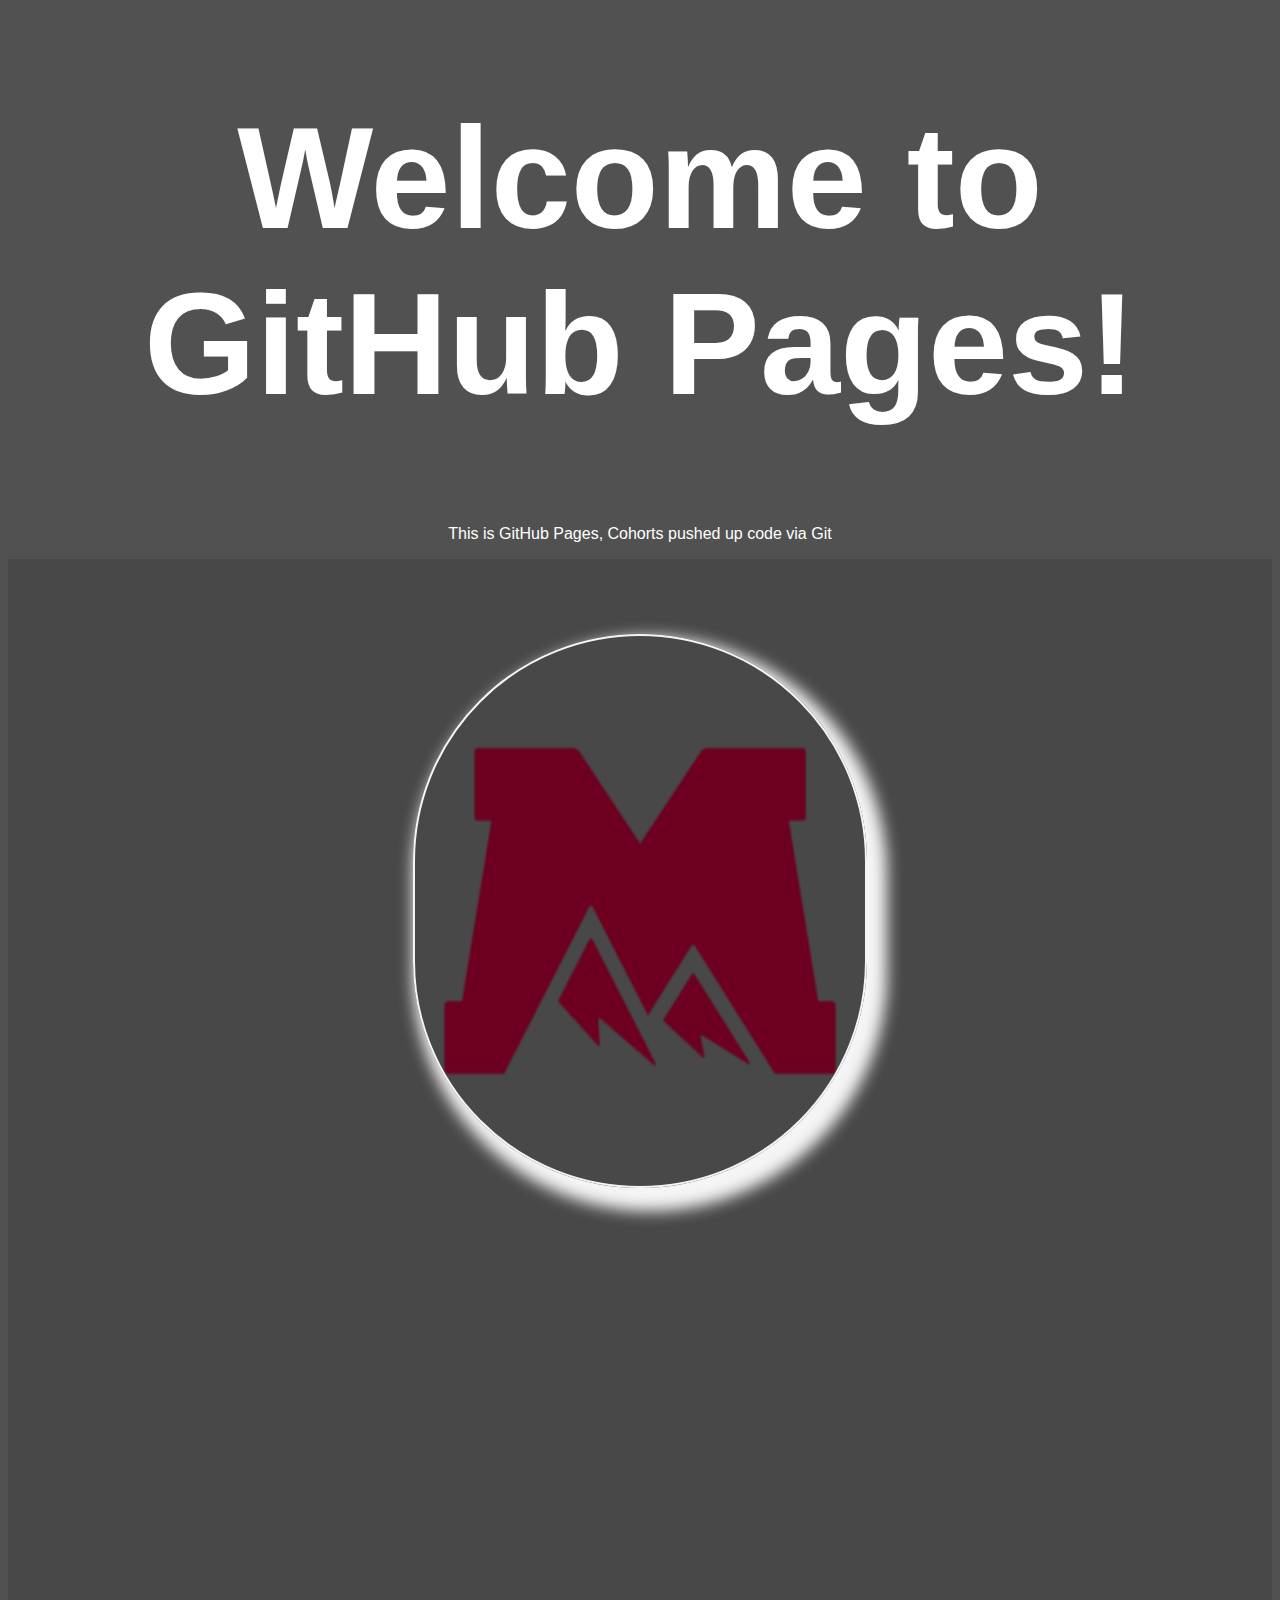
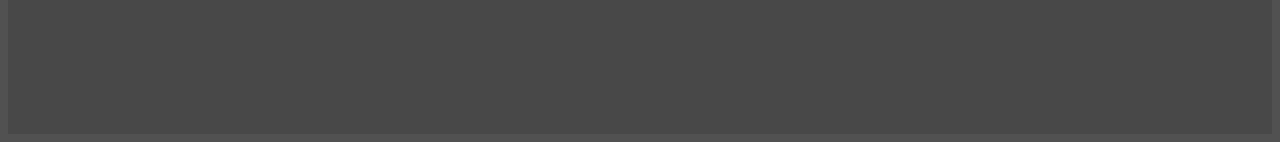
==== index.html @ 2b74b1f5 "adding gitignore, css, index, and png files" ====
<!DOCTYPE html>

<head>
    <meta charset="utf-8">
    <meta http-equiv="X-UA-Compatible" content="IE=edge">
    <title>Welcome Cohort!</title>
    <link rel="stylesheet" type="text/css" href="css.css" />
    <meta name="description" content="">
    <meta name="viewport" content="width=device-width, initial-scale=1">
    <link rel="stylesheet" href="">
</head>

<body>
    <h1>Welcome to GitHub Pages!</h1>
    <p>This is GitHub Pages, Cohorts pushed up code via Git</p>
    <div><img src="mtech.png"></div>

</body>

</html>
---- css.css ----
body {
        background-color: #515151;
        color: #ffffff;
        font-family: -apple-system, BlinkMacSystemFont, 'Segoe UI', Roboto, Oxygen, Ubuntu, Cantarell, 'Open Sans', 'Helvetica Neue', sans-serif;
       }
h1 {
    text-align: center;
    font-size: 9em;
    
}
p {
    text-align: center;
}
div {
    padding-top: 75px;
    /* border: 5px solid whitesmoke; */
    background-color: #484848;
    width: 100%;
    height: 1100px;
    text-align: center;
}
div:hover{
    background-color: #303030;
}
img {
    width: 450px;
    height: 550px;
    border-radius: 80em 80em 80em 80em;
    border: 2px solid whitesmoke;
    box-shadow: 10px 13px 15px 10px whitesmoke
}


@-webkit-keyframes rotating /* Safari and Chrome */ {
    from {
      -webkit-transform: rotate(0deg);
      -o-transform: rotate(0deg);
      transform: rotate(0deg);
    }
    to {
      -webkit-transform: rotate(360deg);
      -o-transform: rotate(360deg);
      transform: rotate(360deg);
    }
  }
  @keyframes rotating {
    from {
      -ms-transform: rotate(0deg);
      -moz-transform: rotate(0deg);
      -webkit-transform: rotate(0deg);
      -o-transform: rotate(0deg);
      transform: rotate(0deg);
    }
    to {
      -ms-transform: rotate(360deg);
      -moz-transform: rotate(360deg);
      -webkit-transform: rotate(360deg);
      -o-transform: rotate(360deg);
      transform: rotate(360deg);
    }
  }


img:hover {
    -webkit-animation: rotating 2s linear infinite;
    -moz-animation: rotating 2s linear infinite;
    -ms-animation: rotating 2s linear infinite;
    -o-animation: rotating 2s linear infinite;
    animation: rotating 2s linear infinite;
    background-color: snow;
    box-shadow: 10px 13px 15px 10px maroon
  }
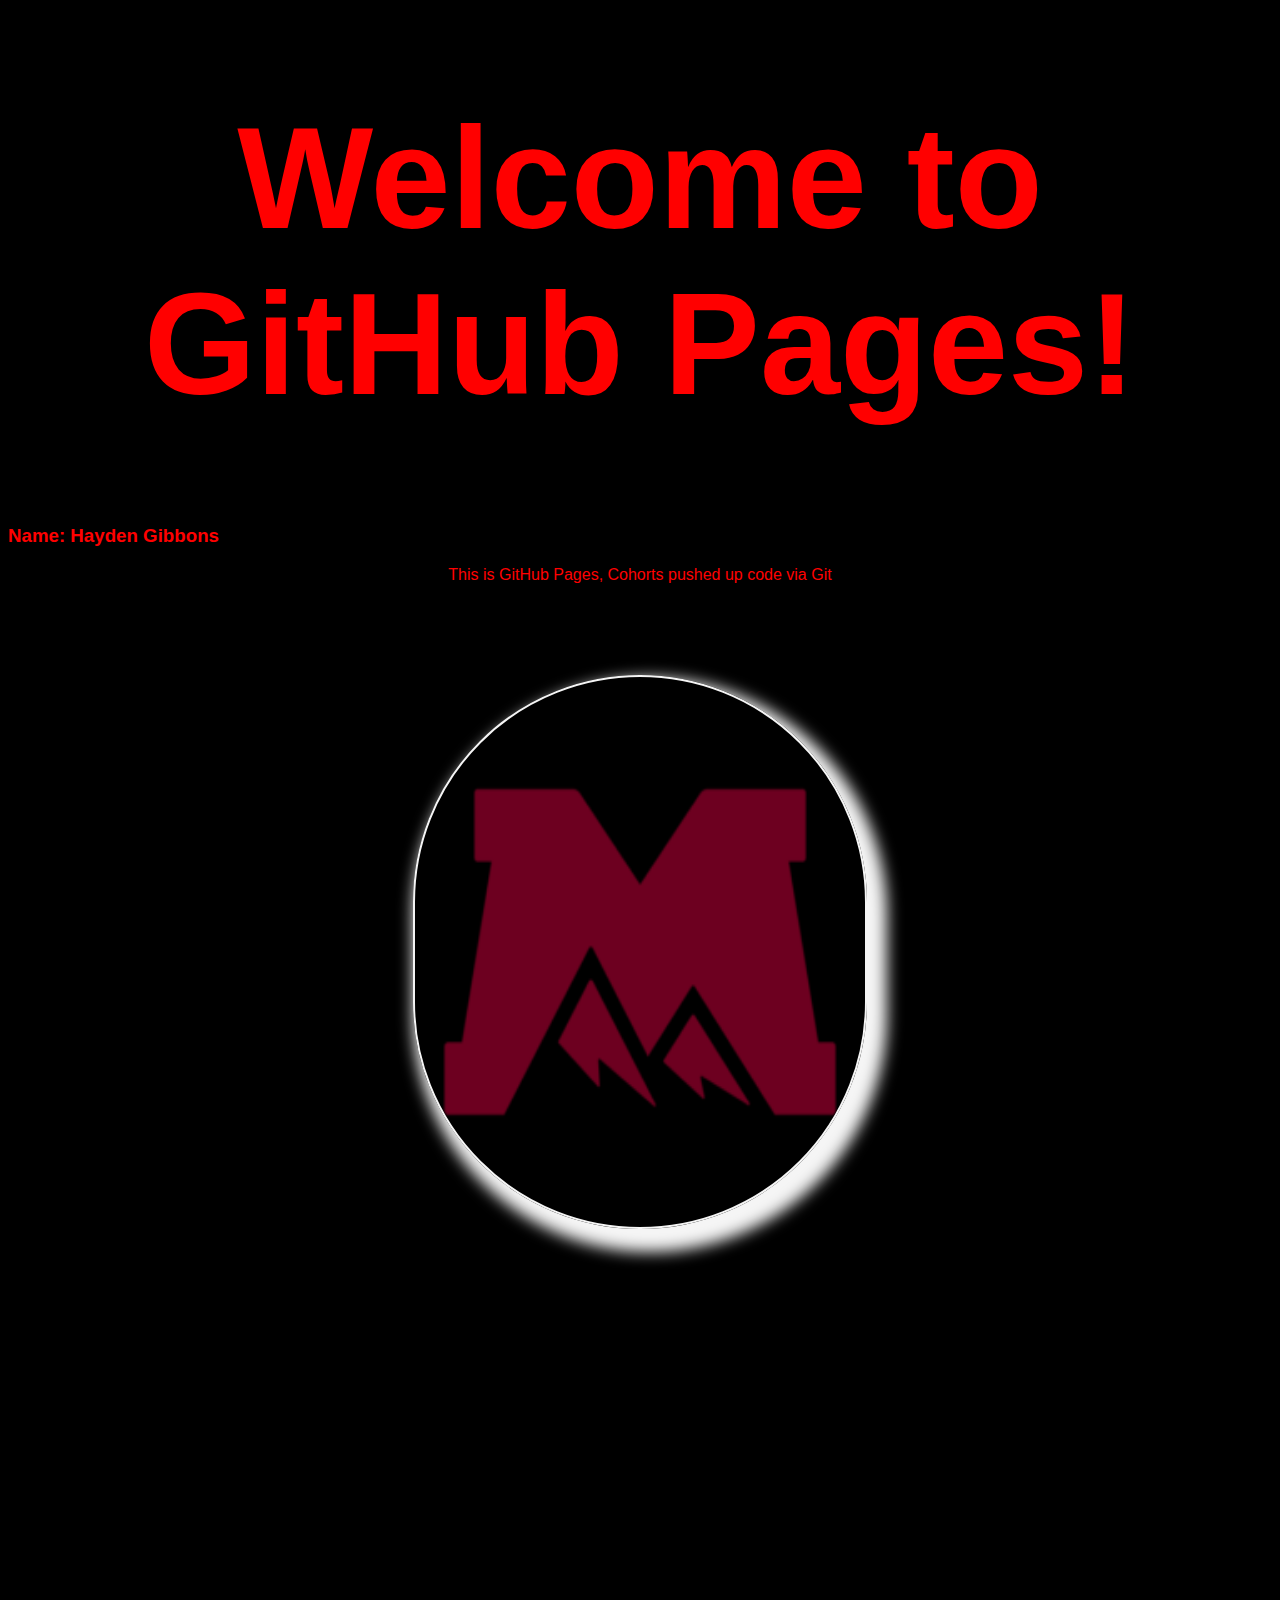
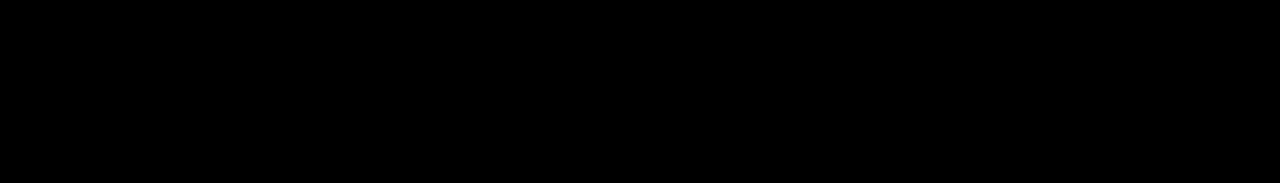
==== commit 050cf909: "Changes to the HTML and CSS" ====
--- a/index.html
+++ b/index.html
@@ -12,6 +12,7 @@
 
 <body>
     <h1>Welcome to GitHub Pages!</h1>
+    <h3>Name: Hayden Gibbons</h3>
     <p>This is GitHub Pages, Cohorts pushed up code via Git</p>
     <div><img src="mtech.png"></div>
 
--- a/css.css
+++ b/css.css
@@ -1,6 +1,6 @@
 body {
-        background-color: #515151;
-        color: #ffffff;
+        background-color: black;
+        color: red;
         font-family: -apple-system, BlinkMacSystemFont, 'Segoe UI', Roboto, Oxygen, Ubuntu, Cantarell, 'Open Sans', 'Helvetica Neue', sans-serif;
        }
 h1 {
@@ -14,7 +14,7 @@
 div {
     padding-top: 75px;
     /* border: 5px solid whitesmoke; */
-    background-color: #484848;
+    background-color: black;
     width: 100%;
     height: 1100px;
     text-align: center;
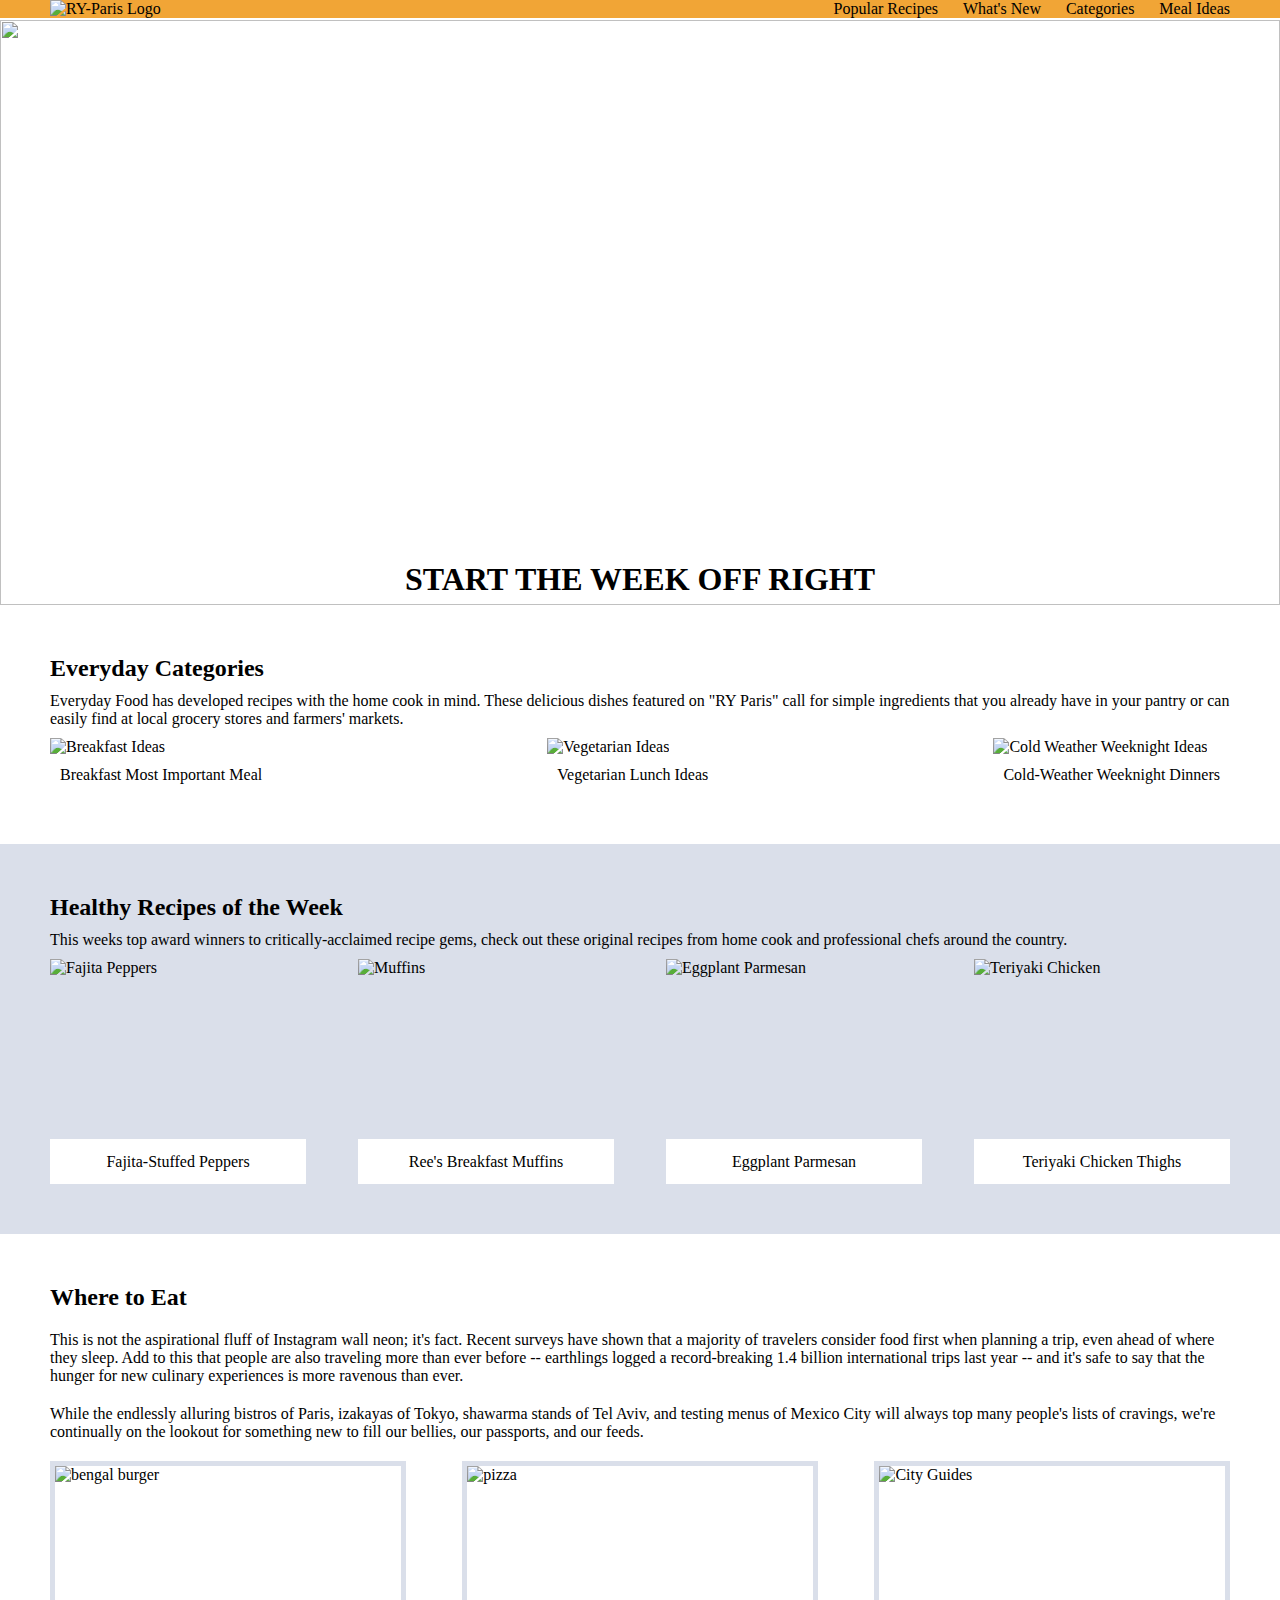
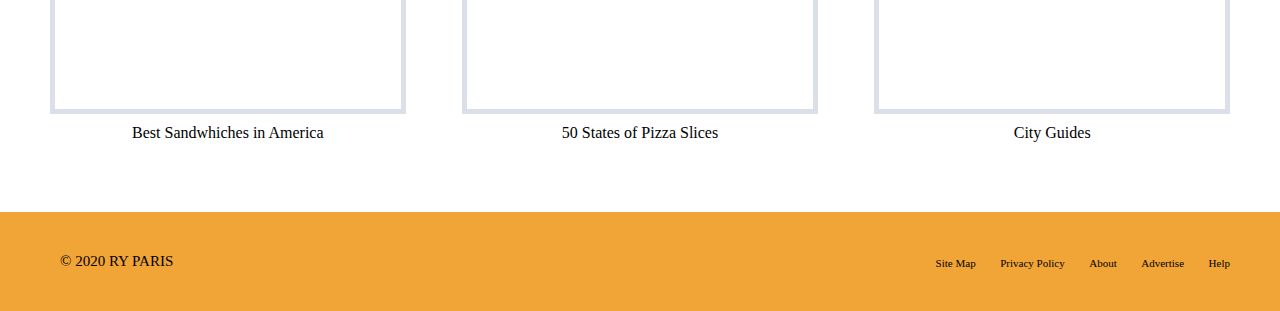
==== commit 989a838e: "Finished footer" ====
--- a/index.html
+++ b/index.html
@@ -1,21 +1,139 @@
 <!DOCTYPE html>
-
-<head>
-    <meta charset="utf-8">
-    <meta http-equiv="X-UA-Compatible" content="IE=edge">
-    <title>Welcome Cohort!</title>
-    <link rel="stylesheet" type="text/css" href="css.css" />
-    <meta name="description" content="">
-    <meta name="viewport" content="width=device-width, initial-scale=1">
-    <link rel="stylesheet" href="">
-</head>
-
-<body>
-    <h1>Welcome to GitHub Pages!</h1>
-    <h3>Name: Hayden Gibbons</h3>
-    <p>This is GitHub Pages, Cohorts pushed up code via Git</p>
-    <div><img src="mtech.png"></div>
-
-</body>
-
+<html>
+    <head>
+        <meta charset="utf-8" />
+        <title>RY-Paris</title>
+        <link rel="stylesheet" href="css/style.css">
+        <link rel="stylesheet" href="recipe.html">
+    </head>
+    <body>
+        <div class="header">
+            <div class="right-header">
+                <div class="logo">
+                    <img src="images/ryparis-logo.png" alt="RY-Paris Logo">
+                </div>
+            </div>
+            <div class="left-header">
+                <div class="nav-links">
+                    <div class="navlink">
+                        <a href="recipe.html">Popular Recipes</a>
+                    </div>
+                    <div class="navlink">
+                        <a href="#">What's New</a>
+                    </div>
+                    <div class="navlink">
+                        <a href="#">Categories</a>
+                    </div>
+                    <div class="navlink">
+                        <a href="#">Meal Ideas</a>
+                    </div>
+                </div>
+            </div>
+        </div>
+        <div class="body-image">
+            <img src="images/hero-image.jpg">
+            <div class="text-image">
+                <h1>START THE WEEK OFF RIGHT</h1>
+            </div>
+        </div>
+        <div class="block1">
+            <div class="title1">
+                <h2>Everyday Categories</h2>
+            </div>
+            <div class="text1">
+                Everyday Food has developed recipes with the home cook in mind. These delicious dishes featured on "RY Paris" call for simple ingredients that you already have in your pantry or can easily find at local grocery stores and farmers' markets.
+            </div>
+            <div class="images1">
+                <div class="left-image">
+                    <img src="images/breakfast-ideas.jpg" alt="Breakfast Ideas">
+                    <p>Breakfast Most Important Meal</p>
+                </div>
+                <div class="center-image">
+                    <img src="images/vegetarian-ideas.jpg" alt="Vegetarian Ideas">
+                    <p>Vegetarian Lunch Ideas</p>
+                </div>
+                <div class="right-image">
+                    <img src="images/cold-weather-dinners.jpeg" alt="Cold Weather Weeknight Ideas">
+                    <p>Cold-Weather Weeknight Dinners</p>
+                </div>
+            </div>
+        </div>
+        <div class="block2">
+            <div class="title2">
+                <h2>Healthy Recipes of the Week</h2>
+            </div>
+            <div class="text2">
+                This weeks top award winners to critically-acclaimed recipe gems, check out these original recipes from home cook and professional chefs around the country.
+            </div>
+            <div class="images2">
+                <div class="peppers">
+                    <img src="images/fajita-peppers.jpeg" alt="Fajita Peppers">
+                    <div class="image-text">Fajita-Stuffed Peppers </div>
+                </div>
+                <div class="muffins">
+                    <img src="images/muffins.jpeg" alt="Muffins">
+                    <div class="image-text">Ree's Breakfast Muffins</div>
+                </div>
+                <div class="eggplant">
+                    <img src="images/eggplant-parmesan.jpg" alt="Eggplant Parmesan">
+                    <div class="image-text">Eggplant Parmesan</div>
+                </div>
+                <div class="chicken">
+                    <img src="images/teriyaki-chicken.jpeg" alt="Teriyaki Chicken">
+                    <div class="image-text">Teriyaki Chicken Thighs</div>
+                </div>
+            </div>
+        </div>
+        <div class="block3">
+            <div class="title3">
+                <h2>Where to Eat</h2>
+            </div>
+            <div class="text3-1">
+                <p>This is not the aspirational fluff of Instagram wall neon; it's fact. Recent surveys have shown that a majority of travelers consider food first when planning a trip, even ahead of where they sleep. Add to this that people are also traveling more than ever before -- earthlings logged a record-breaking 1.4 billion international trips last year -- and it's safe to say that the hunger for new culinary experiences is more ravenous than ever.</p>
+            </div>
+            <div class="text3-2">
+                <p>While the endlessly alluring bistros of Paris, izakayas of Tokyo, shawarma stands of Tel Aviv, and testing menus of Mexico City will always top many people's lists of cravings, we're continually on the lookout for something new to fill our bellies, our passports, and our feeds.</p>
+            </div>
+            <div class="images3">
+                <div>
+                    <img src="images/burger.jpg" alt="bengal burger">
+                    <p>Best Sandwhiches in America</p>
+                </div>
+                <div>
+                    <img src="images/pizza.jpeg" alt="pizza">
+                    <p>50 States of Pizza Slices</p>
+                </div>
+                <div>
+                    <img src="images/hero-image.jpg" alt="City Guides">
+                    <p>City Guides</p>
+                </div>
+            </div>
+        </div>
+        <div class="footer">
+            <div class="left-footer">
+                <div class="copyright">
+                    <p>&#169; 2020 RY PARIS</p>
+                </div>
+            </div>
+            <div class="right-footer">
+                <div class="footer-links">
+                    <div>
+                        <a class="site-map" href="#">Site Map</a>
+                    </div>
+                    <div>
+                        <a class="privacy-policy" href="#">Privacy Policy</a>
+                    </div>
+                    <div>
+                        <a class="about" href="#">About</a>
+                    </div>
+                    <div>
+                        <a class="advertise" href="#">Advertise</a>
+                    </div>
+                    <div>
+                        <a class="help" href="#">Help</a>
+                    </div>
+                </div>
+            </div>
+        </div>
+    </body>
 </html>--- a/css/style.css
+++ b/css/style.css
@@ -0,0 +1,215 @@
+/* common styles */
+h1, h2, h3, h4, h5, h6 {
+    margin: 0;
+}
+
+body {
+    margin: 0;
+}
+
+p {
+    margin: 10px;
+}
+
+/* header styles */
+
+.header {
+    background-color: #f1a536;
+    display: flex;
+    width: 100%;
+    align-items: center;
+    justify-content: space-around;
+    border-bottom: 2px solid white;
+}
+
+.header > .right-header {
+    margin-right: auto;
+    margin-left: 50px;
+}
+
+.header > .right-header > .logo img {
+    height: 75px;
+    
+}
+
+.header > .left-header {
+    margin-right: 50px;
+}
+
+.header > .left-header > .nav-links { 
+    display: flex;
+}
+
+.header > .left-header > .nav-links > .navlink {
+    display: flex;
+    justify-content: space-between;
+    margin-left: 25px;
+}
+
+.header > .left-header > .nav-links > .navlink a {
+    text-decoration: none;
+    color: black;
+}
+
+/* image styles under header */
+
+.body-image {
+    display: flex;
+    justify-content: center;
+}
+
+.body-image img {
+    width: 100%;
+    background: no-repeat;
+    object-fit: cover;
+    height: 65vh;
+}
+
+.body-image > .text-image {
+    position: absolute;
+    bottom: 33vh;
+    padding: 5px;
+    background-color: white;
+    width: auto;
+}
+
+/* block1 styles */
+
+.block1 {
+    padding: 50px;
+}
+
+.block1 > .title1 h2 {
+    font-weight: 900;
+}
+
+.block1 > .text1 {
+    margin: 10px 0;
+}
+
+.block1 > .images1 img {
+    height:200px;
+    width: 27vw;
+}
+
+.block1 > .images1 {
+    display: flex;
+    justify-content: space-between;
+}
+
+.block1 p {
+    text-align: center;
+}
+
+/* block2 styles */
+
+.block2 {
+    padding: 50px;
+    background-color: #dadfea;
+}
+
+.block2 > .text2 {
+    margin: 10px 0;
+}
+
+.block2 > .images2 {
+    display: flex;
+    justify-content: space-between;
+}
+
+.block2 > .images2 img {
+    display: flex;
+    justify-content: space-between;
+    height: 20vh;
+    width: 20vw;
+}
+
+.block2 > .images2 > .peppers > .image-text {
+    justify-content: center;
+    display: flex;
+    align-items: center;
+    background-color: white;
+    height: 5vh;
+    width: 20vw;
+}
+
+.block2 > .images2 > .muffins > .image-text {
+    justify-content: center;
+    display: flex;
+    align-items: center;
+    background-color: white;
+    height: 5vh;
+    width: 20vw;
+}
+
+.block2 > .images2 > .eggplant > .image-text {
+    justify-content: center;
+    display: flex;
+    align-items: center;
+    background-color: white;
+    height: 5vh;
+    width: 20vw;
+}
+
+.block2 > .images2 > .chicken > .image-text {
+    justify-content: center;
+    display: flex;
+    align-items: center;
+    background-color: white;
+    height: 5vh;
+    width: 20vw;
+}
+
+/* block3 styles */
+
+.block3 {
+    padding: 50px;
+}
+
+.block3 p {
+    margin: 20px 0;
+}
+
+.block3 > .images3 {
+    display: flex;
+    justify-content: space-between;
+}
+
+.block3 > .images3 img {
+    display: flex;
+    height: 27vh;
+    width: 27vw;
+    border: 5px solid #dadfea;
+}
+
+.block3 > .images3 p {
+    text-align: center;
+    margin-top: 10px;
+}
+
+/* Footer Styles */
+
+.footer {
+    background-color: #f1a536;
+    display: flex;
+    justify-content: space-between;
+    align-items: center;
+    padding: 0 50px;
+    height: 11vh;
+}
+
+.footer > .left-footer > .copyright p {
+    font-size: 15px;
+}
+
+.footer > .right-footer > .footer-links {
+    display: flex;
+    justify-content: space-between;
+    width: 23vw;
+}
+
+.footer > .right-footer > .footer-links a {
+    text-decoration: none;
+    color: black;
+    font-size: 11px;
+}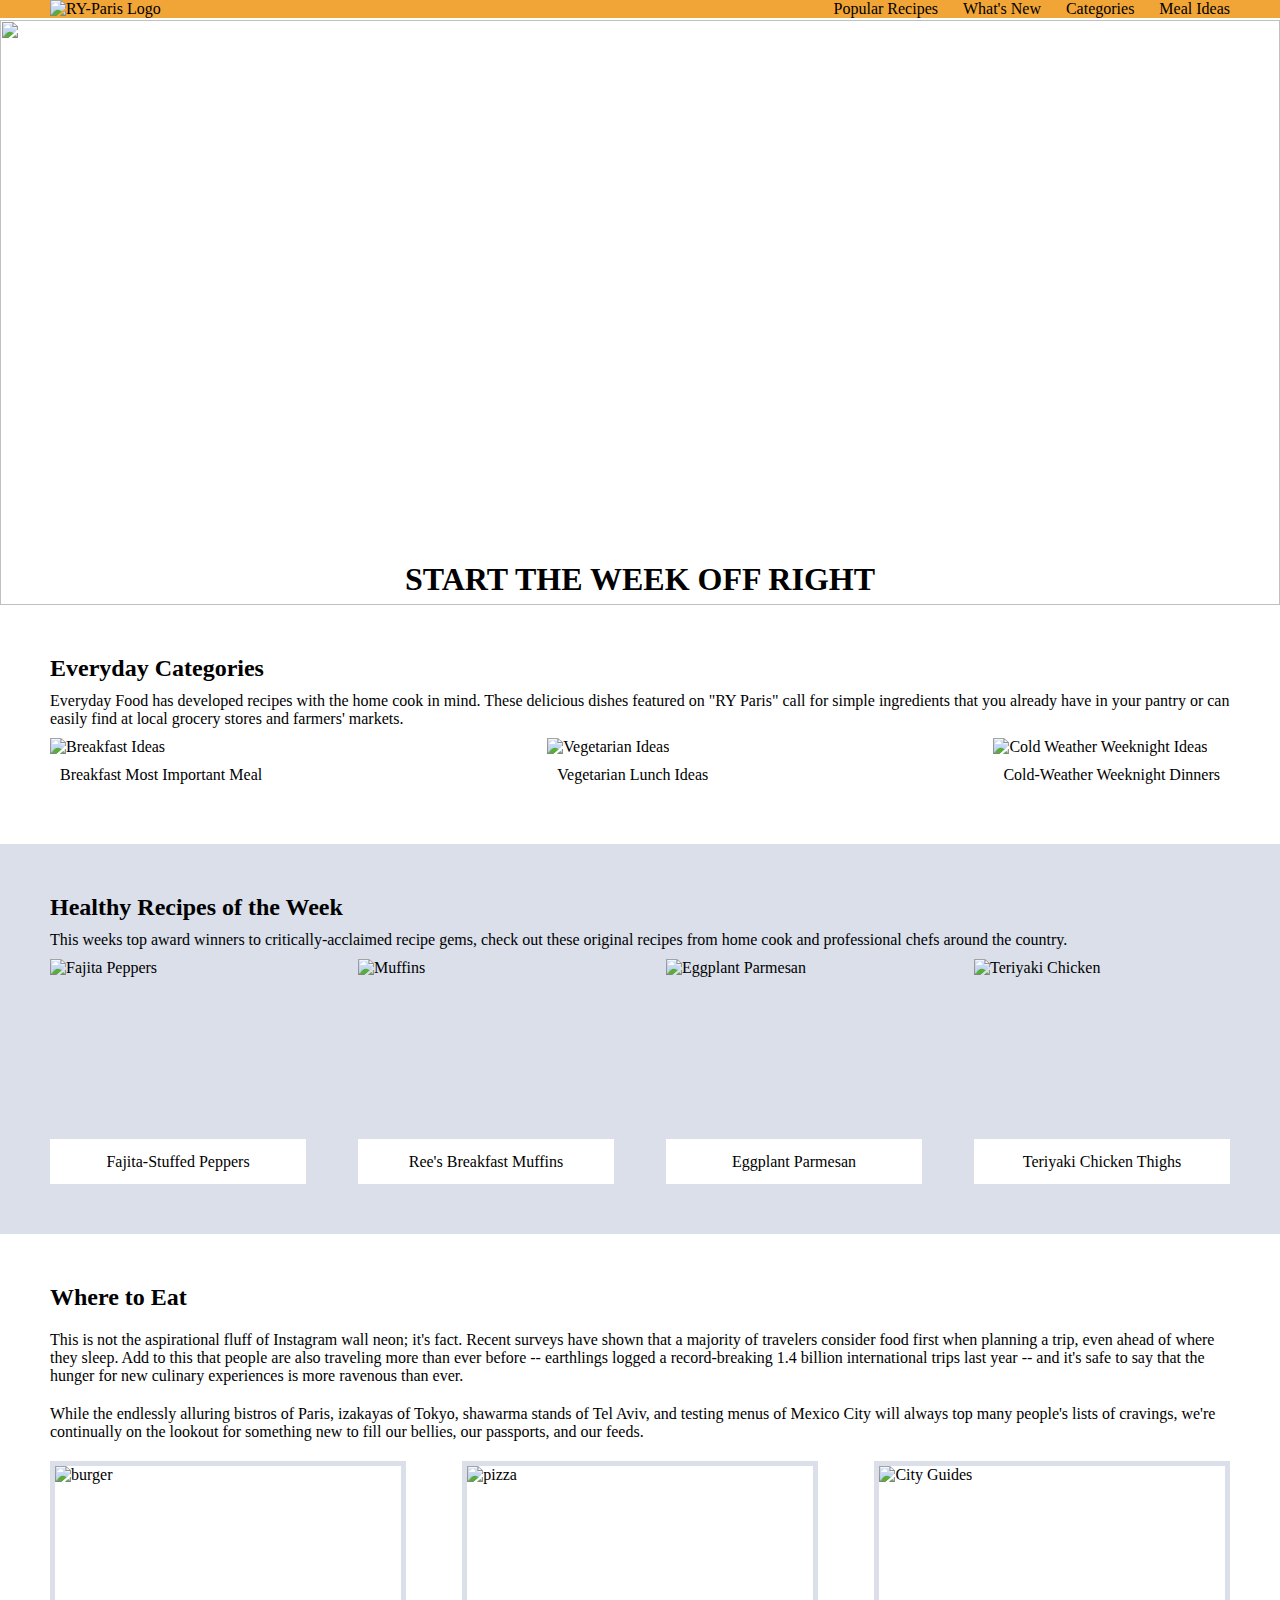
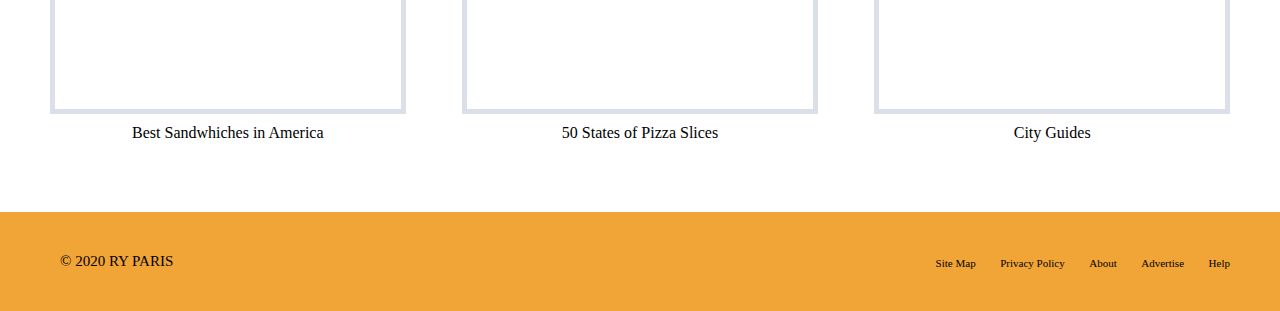
==== commit c0624719: "Added recipe.css, added header and began work on recipe.html" ====
--- a/index.html
+++ b/index.html
@@ -96,7 +96,7 @@
             </div>
             <div class="images3">
                 <div>
-                    <img src="images/burger.jpg" alt="bengal burger">
+                    <img src="images/burger.jpg" alt="burger">
                     <p>Best Sandwhiches in America</p>
                 </div>
                 <div>
--- a/css/style.css
+++ b/css/style.css
@@ -19,7 +19,6 @@
     width: 100%;
     align-items: center;
     justify-content: space-around;
-    border-bottom: 2px solid white;
 }
 
 .header > .right-header {
@@ -56,6 +55,7 @@
 .body-image {
     display: flex;
     justify-content: center;
+    border-top: 2px solid white;
 }
 
 .body-image img {
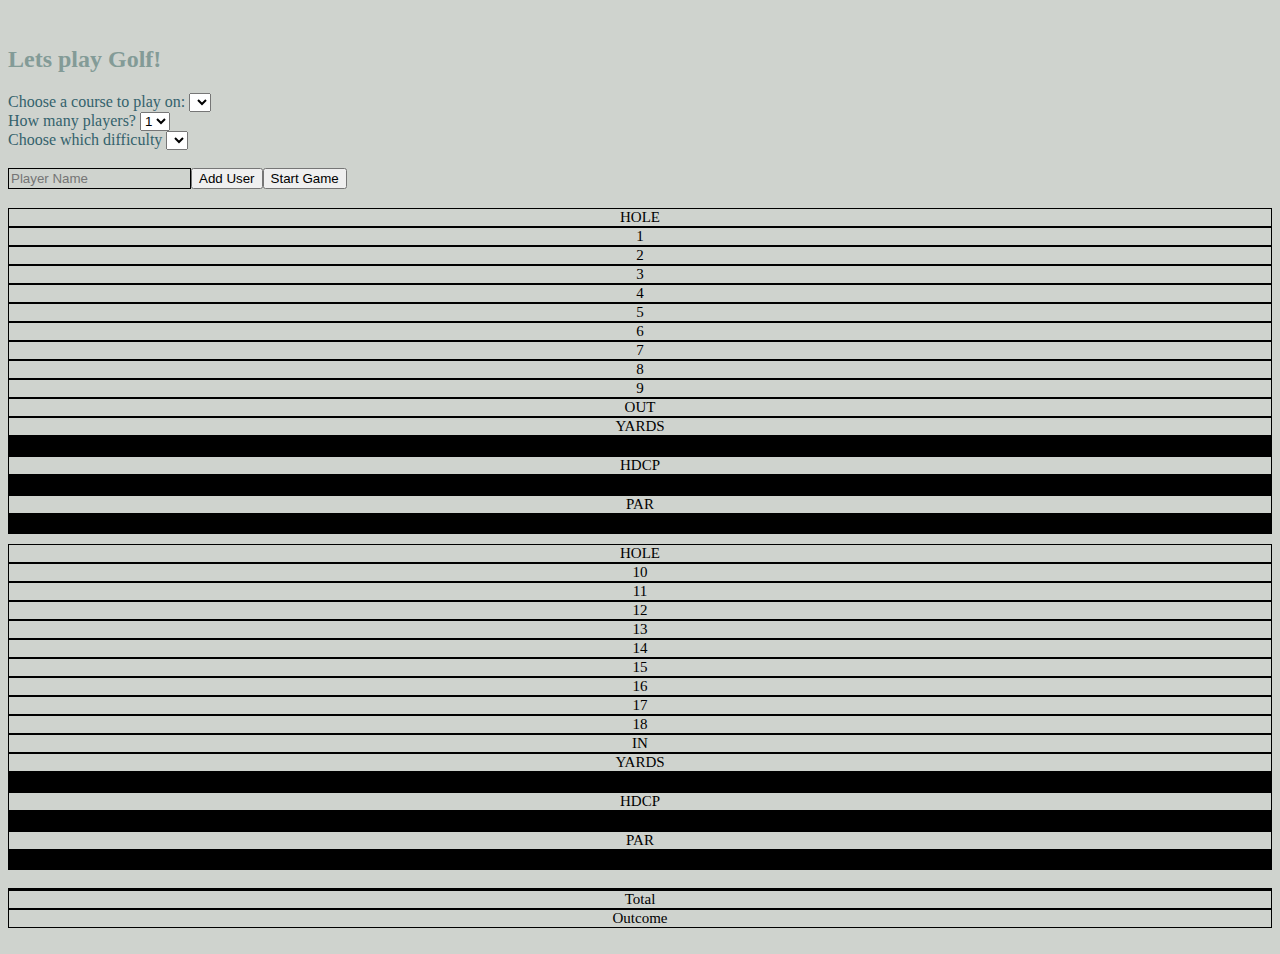
==== commit 7a925454: "adding golf scorecard to override previous page project" ====
--- a/index.html
+++ b/index.html
@@ -1,139 +1,309 @@
 <!DOCTYPE html>
-<html>
-    <head>
-        <meta charset="utf-8" />
-        <title>RY-Paris</title>
-        <link rel="stylesheet" href="css/style.css">
-        <link rel="stylesheet" href="recipe.html">
-    </head>
-    <body>
-        <div class="header">
-            <div class="right-header">
-                <div class="logo">
-                    <img src="images/ryparis-logo.png" alt="RY-Paris Logo">
+<html lang="en">
+
+<head>
+    <meta charset="UTF-8">
+    <meta name="viewport" content="width=device-width, initial-scale=1.0">
+    <title>Golf-Scorecard</title>
+    <!-- Bootstrap CSS -->
+    <link rel="stylesheet" href="https://cdn.jsdelivr.net/npm/bootstrap@4.5.3/dist/css/bootstrap.min.css"
+        integrity="sha384-TX8t27EcRE3e/ihU7zmQxVncDAy5uIKz4rEkgIXeMed4M0jlfIDPvg6uqKI2xXr2" crossorigin="anonymous">
+    <link rel="stylesheet" href="css/styles.css">
+    <script defer src="js/main.js"></script>
+    <script src="https://code.jquery.com/jquery-3.5.1.min.js"
+        integrity="sha256-9/aliU8dGd2tb6OSsuzixeV4y/faTqgFtohetphbbj0=" crossorigin="anonymous"></script>
+</head>
+
+<body>
+    <div class="red-banner hide" id="banner">
+        This is an error!
+    </div>
+    <!-- <div class="green-banner" id="green-banner">
+        Success!
+    </div> -->
+    <br>
+    <!-- choices for the user to make -->
+    <div class="bodyWrap">
+        <div id="selectionElements">
+            <h2 class="ml-3" id="GolfHeader">Lets play Golf!</h2>
+            <label for="courses" class="ml-3">Choose a course to play on:</label>
+            <select name="courses" id="chooseCourse" class="form-control ml-3 col-4 thingsToLock">
+                <!-- <option value="Fox Hollow">Fox Hollow</option>
+                <option value="Thanksgiving Point">Thanksgiving Point</option>
+                <option value="Spanish Oaks">Spanish Oaks</option> -->
+            </select>
+            <br>
+            <label class="ml-3">How many players?</label>
+            <select name="playerCount" id="playerCount" class="form-control ml-3 col-2 thingsToLock">
+                <option value="1">1</option>
+                <option value="2">2</option>
+                <option value="3">3</option>
+                <option value="4">4</option>
+            </select>
+            <br>
+            <label class="ml-3">Choose which difficulty</label>
+            <select name="difficulty" id="difficulty" class="form-control ml-3 col-4 thingsToLock">
+                <!-- <option value="men">Mens</option>
+                <option value="women">Womens</option>
+                <option value="amatuer">Amatuer</option>
+                <option value="pro">Pro</option> -->
+            </select>
+        </div>
+        <br>
+        <div class="wrap">
+            <input type="text" id="newUser" placeholder="Player Name" class="form-control ml-3 col-4 thingsToLock">
+            <button id="newUserBtn" class="btn ml-3 btn-success">Add User</button>
+            <button id="startGame" class="btn ml-3 btn-success">Start Game</button>
+        </div>
+        <h3 id="courseName"></h3>
+        <div id="golf-card">
+            <!-- holes 1-9 scorecard -->
+            <div id="holes1-9">
+                <div class="row ml-3">
+                    <div class="col-1 text-center">HOLE</div>
+                    <div class="col-1 text-center">1</div>
+                    <div class="col-1 text-center">2</div>
+                    <div class="col-1 text-center">3</div>
+                    <div class="col-1 text-center">4</div>
+                    <div class="col-1 text-center">5</div>
+                    <div class="col-1 text-center">6</div>
+                    <div class="col-1 text-center">7</div>
+                    <div class="col-1 text-center">8</div>
+                    <div class="col-1 text-center">9</div>
+                    <div class="col-1 text-center">OUT</div>
+                </div>
+                <div class="row ml-3">
+                    <div class="col-1 text-center">YARDS</div>
+                    <div class="col-1 text-center" id="yards0"></div>
+                    <div class="col-1 text-center" id="yards1"></div>
+                    <div class="col-1 text-center" id="yards2"></div>
+                    <div class="col-1 text-center" id="yards3"></div>
+                    <div class="col-1 text-center" id="yards4"></div>
+                    <div class="col-1 text-center" id="yards5"></div>
+                    <div class="col-1 text-center" id="yards6"></div>
+                    <div class="col-1 text-center" id="yards7"></div>
+                    <div class="col-1 text-center" id="yards8"></div>
+                    <div class="col-1 text-center"></div>
+                </div>
+                <div class="row ml-3">
+                    <div class="col-1 text-center"> HDCP</div>
+                    <div class="col-1 text-center" id="hcp0"></div>
+                    <div class="col-1 text-center" id="hcp1"></div>
+                    <div class="col-1 text-center" id="hcp2"></div>
+                    <div class="col-1 text-center" id="hcp3"></div>
+                    <div class="col-1 text-center" id="hcp4"></div>
+                    <div class="col-1 text-center" id="hcp5"></div>
+                    <div class="col-1 text-center" id="hcp6"></div>
+                    <div class="col-1 text-center" id="hcp7"></div>
+                    <div class="col-1 text-center" id="hcp8"></div>
+                    <div class="col-1 text-center"></div>
+                </div>
+                <div class="row ml-3">
+                    <div class="col-1 text-center">PAR</div>
+                    <div class="col-1 text-center parItems" id="par0"></div>
+                    <div class="col-1 text-center parItems" id="par1"></div>
+                    <div class="col-1 text-center parItems" id="par2"></div>
+                    <div class="col-1 text-center parItems" id="par3"></div>
+                    <div class="col-1 text-center parItems" id="par4"></div>
+                    <div class="col-1 text-center parItems" id="par5"></div>
+                    <div class="col-1 text-center parItems" id="par6"></div>
+                    <div class="col-1 text-center parItems" id="par7"></div>
+                    <div class="col-1 text-center parItems" id="par8"></div>
+                    <div class="col-1 text-center"></div>
+                </div>
+                <div id="player0-0" class="row hide ml-3">
+                    <div id="playerName0-0" class="col-1 text-center"></div>
+                    <input id="player0Score0" type="number" class="col-1 text-center player0-0">
+                    <input id="player0Score1" type="number" class="col-1 text-center player0-0">
+                    <input id="player0Score2" type="number" class="col-1 text-center player0-0">
+                    <input id="player0Score3" type="number" class="col-1 text-center player0-0">
+                    <input id="player0Score4" type="number" class="col-1 text-center player0-0">
+                    <input id="player0Score5" type="number" class="col-1 text-center player0-0">
+                    <input id="player0Score6" type="number" class="col-1 text-center player0-0">
+                    <input id="player0Score7" type="number" class="col-1 text-center player0-0">
+                    <input id="player0Score8" type="number" class="col-1 text-center player0-0">
+                    <div id="player0Total0" class="col-1 text-center"></div>
+                </div>
+                <div id="player1-0" class="row hide ml-3">
+                    <div id="playerName1-0" class="col-1 text-center"></div>
+                    <input id="player1Score0" type="number" class="col-1 text-center player1-0">
+                    <input id="player1Score1" type="number" class="col-1 text-center player1-0">
+                    <input id="player1Score2" type="number" class="col-1 text-center player1-0">
+                    <input id="player1Score3" type="number" class="col-1 text-center player1-0">
+                    <input id="player1Score4" type="number" class="col-1 text-center player1-0">
+                    <input id="player1Score5" type="number" class="col-1 text-center player1-0">
+                    <input id="player1Score6" type="number" class="col-1 text-center player1-0">
+                    <input id="player1Score7" type="number" class="col-1 text-center player1-0">
+                    <input id="player1Score8" type="number" class="col-1 text-center player1-0">
+                    <div id="player1Total0" class="col-1 text-center"></div>
+                </div>
+                <div id="player2-0" class="row hide ml-3">
+                    <div id="playerName2-0" class="col-1 text-center"></div>
+                    <input id="player2Score0" type="number" class="col-1 text-center player2-0">
+                    <input id="player2Score1" type="number" class="col-1 text-center player2-0">
+                    <input id="player2Score2" type="number" class="col-1 text-center player2-0">
+                    <input id="player2Score3" type="number" class="col-1 text-center player2-0">
+                    <input id="player2Score4" type="number" class="col-1 text-center player2-0">
+                    <input id="player2Score5" type="number" class="col-1 text-center player2-0">
+                    <input id="player2Score6" type="number" class="col-1 text-center player2-0">
+                    <input id="player2Score7" type="number" class="col-1 text-center player2-0">
+                    <input id="player2Score8" type="number" class="col-1 text-center player2-0">
+                    <div id="player2Total0" class="col-1 text-center"></div>
+                </div>
+                <div id="player3-0" class="row hide ml-3">
+                    <div id="playerName3-0" class="col-1 text-center"></div>
+                    <input id="player3Score0" type="number" class="col-1 text-center player3-0">
+                    <input id="player3Score1" type="number" class="col-1 text-center player3-0">
+                    <input id="player3Score2" type="number" class="col-1 text-center player3-0">
+                    <input id="player3Score3" type="number" class="col-1 text-center player3-0">
+                    <input id="player3Score4" type="number" class="col-1 text-center player3-0">
+                    <input id="player3Score5" type="number" class="col-1 text-center player3-0">
+                    <input id="player3Score6" type="number" class="col-1 text-center player3-0">
+                    <input id="player3Score7" type="number" class="col-1 text-center player3-0">
+                    <input id="player3Score8" type="number" class="col-1 text-center player3-0">
+                    <div id="player3Total0" class="col-1 text-center"></div>
                 </div>
             </div>
-            <div class="left-header">
-                <div class="nav-links">
-                    <div class="navlink">
-                        <a href="recipe.html">Popular Recipes</a>
-                    </div>
-                    <div class="navlink">
-                        <a href="#">What's New</a>
-                    </div>
-                    <div class="navlink">
-                        <a href="#">Categories</a>
-                    </div>
-                    <div class="navlink">
-                        <a href="#">Meal Ideas</a>
-                    </div>
+            <div class="spacer10"></div>
+            <!-- holes 10-18 scorecard -->
+            <div id="holes10-18">
+                <div class="row ml-3">
+                    <div class="col-1 text-center">HOLE</div>
+                    <div class="col-1 text-center">10</div>
+                    <div class="col-1 text-center">11</div>
+                    <div class="col-1 text-center">12</div>
+                    <div class="col-1 text-center">13</div>
+                    <div class="col-1 text-center">14</div>
+                    <div class="col-1 text-center">15</div>
+                    <div class="col-1 text-center">16</div>
+                    <div class="col-1 text-center">17</div>
+                    <div class="col-1 text-center">18</div>
+                    <div class="col-1 text-center">IN</div>
+                </div>
+                <div class="row ml-3">
+                    <div class="col-1 text-center">YARDS</div>
+                    <div class="col-1 text-center" id="yards9"></div>
+                    <div class="col-1 text-center" id="yards10"></div>
+                    <div class="col-1 text-center" id="yards11"></div>
+                    <div class="col-1 text-center" id="yards12"></div>
+                    <div class="col-1 text-center" id="yards13"></div>
+                    <div class="col-1 text-center" id="yards14"></div>
+                    <div class="col-1 text-center" id="yards15"></div>
+                    <div class="col-1 text-center" id="yards16"></div>
+                    <div class="col-1 text-center" id="yards17"></div>
+                    <div class="col-1 text-center"></div>
+                </div>
+                <div class="row ml-3">
+                    <div class="col-1 text-center"> HDCP</div>
+                    <div class="col-1 text-center" id="hcp9"></div>
+                    <div class="col-1 text-center" id="hcp10"></div>
+                    <div class="col-1 text-center" id="hcp11"></div>
+                    <div class="col-1 text-center" id="hcp12"></div>
+                    <div class="col-1 text-center" id="hcp13"></div>
+                    <div class="col-1 text-center" id="hcp14"></div>
+                    <div class="col-1 text-center" id="hcp15"></div>
+                    <div class="col-1 text-center" id="hcp16"></div>
+                    <div class="col-1 text-center" id="hcp17"></div>
+                    <div class="col-1 text-center"></div>
+                </div>
+                <div class="row ml-3">
+                    <div class="col-1 text-center">PAR</div>
+                    <div class="col-1 text-center parItems" id="par9"></div>
+                    <div class="col-1 text-center parItems" id="par10"></div>
+                    <div class="col-1 text-center parItems" id="par11"></div>
+                    <div class="col-1 text-center parItems" id="par12"></div>
+                    <div class="col-1 text-center parItems" id="par13"></div>
+                    <div class="col-1 text-center parItems" id="par14"></div>
+                    <div class="col-1 text-center parItems" id="par15"></div>
+                    <div class="col-1 text-center parItems" id="par16"></div>
+                    <div class="col-1 text-center parItems" id="par17"></div>
+                    <div class="col-1 text-center"></div>
+                </div>
+                <div id="player0-1" class="row hide ml-3">
+                    <div id="playerName0-1" class="col-1 text-center"></div>
+                    <input id="player0Score9" type="number" class="col-1 text-center player0-1">
+                    <input id="player0Score10" type="number" class="col-1 text-center player0-1">
+                    <input id="player0Score11" type="number" class="col-1 text-center player0-1">
+                    <input id="player0Score12" type="number" class="col-1 text-center player0-1">
+                    <input id="player0Score13" type="number" class="col-1 text-center player0-1">
+                    <input id="player0Score14" type="number" class="col-1 text-center player0-1">
+                    <input id="player0Score15" type="number" class="col-1 text-center player0-1">
+                    <input id="player0Score16" type="number" class="col-1 text-center player0-1">
+                    <input id="player0Score17" type="number" class="col-1 text-center player0-1">
+                    <div id="player0Total1" class="col-1 text-center"></div>
+                </div>
+                <div id="player1-1" class="row hide ml-3">
+                    <div id="playerName1-1" class="col-1 text-center"></div>
+                    <input id="player1Score9" type="number" class="col-1 text-center player1-1">
+                    <input id="player1Score10" type="number" class="col-1 text-center player1-1">
+                    <input id="player1Score11" type="number" class="col-1 text-center player1-1">
+                    <input id="player1Score12" type="number" class="col-1 text-center player1-1">
+                    <input id="player1Score13" type="number" class="col-1 text-center player1-1">
+                    <input id="player1Score14" type="number" class="col-1 text-center player1-1">
+                    <input id="player1Score15" type="number" class="col-1 text-center player1-1">
+                    <input id="player1Score16" type="number" class="col-1 text-center player1-1">
+                    <input id="player1Score17" type="number" class="col-1 text-center player1-1">
+                    <div id="player1Total1" class="col-1 text-center"></div>
+                </div>
+                <div id="player2-1" class="row hide ml-3">
+                    <div id="playerName2-1" class="col-1 text-center"></div>
+                    <input id="player2Score9" type="number" class="col-1 text-center player2-1">
+                    <input id="player2Score10" type="number" class="col-1 text-center player2-1">
+                    <input id="player2Score11" type="number" class="col-1 text-center player2-1">
+                    <input id="player2Score12" type="number" class="col-1 text-center player2-1">
+                    <input id="player2Score13" type="number" class="col-1 text-center player2-1">
+                    <input id="player2Score14" type="number" class="col-1 text-center player2-1">
+                    <input id="player2Score15" type="number" class="col-1 text-center player2-1">
+                    <input id="player2Score16" type="number" class="col-1 text-center player2-1">
+                    <input id="player2Score17" type="number" class="col-1 text-center player2-1">
+                    <div id="player2Total1" class="col-1 text-center"></div>
+                </div>
+                <div id="player3-1" class="row hide ml-3">
+                    <div id="playerName3-1" class="col-1 text-center"></div>
+                    <input id="player3Score9" type="number" class="col-1 text-center player3-1">
+                    <input id="player3Score10" type="number" class="col-1 text-center player3-1">
+                    <input id="player3Score11" type="number" class="col-1 text-center player3-1">
+                    <input id="player3Score12" type="number" class="col-1 text-center player3-1">
+                    <input id="player3Score13" type="number" class="col-1 text-center player3-1">
+                    <input id="player3Score14" type="number" class="col-1 text-center player3-1">
+                    <input id="player3Score15" type="number" class="col-1 text-center player3-1">
+                    <input id="player3Score16" type="number" class="col-1 text-center player3-1">
+                    <input id="player3Score17" type="number" class="col-1 text-center player3-1">
+                    <div id="player3Total1" class="col-1 text-center"></div>
                 </div>
             </div>
+            <br>
+
+            <div class="totals">
+                <div class="row ml-3">
+                    <div class="col-1 text-center"></div>
+                    <div class="col-1 text-center">Total</div>
+                    <div class="col-2 text-center">Outcome</div>
+                </div>
+                <div id="player0-2" class="row hide ml-3">
+                    <div id="playerName0-2" class="col-1 text-center"></div>
+                    <div id="player0Score" class="col-1 text-center"></div>
+                    <div id="player0Outcome" class="col-2 text-center"></div>
+                </div>
+                <div id="player1-2" class="row hide ml-3">
+                    <div id="playerName1-2" class="col-1 text-center"></div>
+                    <div id="player1Score" class="col-1 text-center"></div>
+                    <div id="player1Outcome" class="col-2 text-center"></div>
+                </div>
+                <div id="player2-2" class="row hide ml-3">
+                    <div id="playerName2-2" class="col-1 text-center"></div>
+                    <div id="player2Score" class="col-1 text-center"></div>
+                    <div id="player2Outcome" class="col-2 text-center"></div>
+                </div>
+                <div id="player3-2" class="row hide ml-3">
+                    <div id="playerName3-2" class="col-1 text-center"></div>
+                    <div id="player3Score" class="col-1 text-center"></div>
+                    <div id="player3Outcome" class="col-2 text-center"></div>
+                </div>
+            </div>
+            <br>
         </div>
-        <div class="body-image">
-            <img src="images/hero-image.jpg">
-            <div class="text-image">
-                <h1>START THE WEEK OFF RIGHT</h1>
-            </div>
-        </div>
-        <div class="block1">
-            <div class="title1">
-                <h2>Everyday Categories</h2>
-            </div>
-            <div class="text1">
-                Everyday Food has developed recipes with the home cook in mind. These delicious dishes featured on "RY Paris" call for simple ingredients that you already have in your pantry or can easily find at local grocery stores and farmers' markets.
-            </div>
-            <div class="images1">
-                <div class="left-image">
-                    <img src="images/breakfast-ideas.jpg" alt="Breakfast Ideas">
-                    <p>Breakfast Most Important Meal</p>
-                </div>
-                <div class="center-image">
-                    <img src="images/vegetarian-ideas.jpg" alt="Vegetarian Ideas">
-                    <p>Vegetarian Lunch Ideas</p>
-                </div>
-                <div class="right-image">
-                    <img src="images/cold-weather-dinners.jpeg" alt="Cold Weather Weeknight Ideas">
-                    <p>Cold-Weather Weeknight Dinners</p>
-                </div>
-            </div>
-        </div>
-        <div class="block2">
-            <div class="title2">
-                <h2>Healthy Recipes of the Week</h2>
-            </div>
-            <div class="text2">
-                This weeks top award winners to critically-acclaimed recipe gems, check out these original recipes from home cook and professional chefs around the country.
-            </div>
-            <div class="images2">
-                <div class="peppers">
-                    <img src="images/fajita-peppers.jpeg" alt="Fajita Peppers">
-                    <div class="image-text">Fajita-Stuffed Peppers </div>
-                </div>
-                <div class="muffins">
-                    <img src="images/muffins.jpeg" alt="Muffins">
-                    <div class="image-text">Ree's Breakfast Muffins</div>
-                </div>
-                <div class="eggplant">
-                    <img src="images/eggplant-parmesan.jpg" alt="Eggplant Parmesan">
-                    <div class="image-text">Eggplant Parmesan</div>
-                </div>
-                <div class="chicken">
-                    <img src="images/teriyaki-chicken.jpeg" alt="Teriyaki Chicken">
-                    <div class="image-text">Teriyaki Chicken Thighs</div>
-                </div>
-            </div>
-        </div>
-        <div class="block3">
-            <div class="title3">
-                <h2>Where to Eat</h2>
-            </div>
-            <div class="text3-1">
-                <p>This is not the aspirational fluff of Instagram wall neon; it's fact. Recent surveys have shown that a majority of travelers consider food first when planning a trip, even ahead of where they sleep. Add to this that people are also traveling more than ever before -- earthlings logged a record-breaking 1.4 billion international trips last year -- and it's safe to say that the hunger for new culinary experiences is more ravenous than ever.</p>
-            </div>
-            <div class="text3-2">
-                <p>While the endlessly alluring bistros of Paris, izakayas of Tokyo, shawarma stands of Tel Aviv, and testing menus of Mexico City will always top many people's lists of cravings, we're continually on the lookout for something new to fill our bellies, our passports, and our feeds.</p>
-            </div>
-            <div class="images3">
-                <div>
-                    <img src="images/burger.jpg" alt="burger">
-                    <p>Best Sandwhiches in America</p>
-                </div>
-                <div>
-                    <img src="images/pizza.jpeg" alt="pizza">
-                    <p>50 States of Pizza Slices</p>
-                </div>
-                <div>
-                    <img src="images/hero-image.jpg" alt="City Guides">
-                    <p>City Guides</p>
-                </div>
-            </div>
-        </div>
-        <div class="footer">
-            <div class="left-footer">
-                <div class="copyright">
-                    <p>&#169; 2020 RY PARIS</p>
-                </div>
-            </div>
-            <div class="right-footer">
-                <div class="footer-links">
-                    <div>
-                        <a class="site-map" href="#">Site Map</a>
-                    </div>
-                    <div>
-                        <a class="privacy-policy" href="#">Privacy Policy</a>
-                    </div>
-                    <div>
-                        <a class="about" href="#">About</a>
-                    </div>
-                    <div>
-                        <a class="advertise" href="#">Advertise</a>
-                    </div>
-                    <div>
-                        <a class="help" href="#">Help</a>
-                    </div>
-                </div>
-            </div>
-        </div>
-    </body>
+    </div>
+</body>
+
 </html>--- a/css/styles.css
+++ b/css/styles.css
@@ -0,0 +1,72 @@
+body {
+    background-color: #cfd3ce;
+}
+
+.red-banner {
+    color: white;
+    background-color: red;
+    width: 100%;
+    text-align: center;
+    height: 40px;
+    display: flex;
+    justify-content: center;
+    align-items: center;
+}
+
+.green-banner {
+    color: white;
+    background-color: green;
+    width: 100%;
+    text-align: center;
+    height: 40px;
+    display: flex;
+    justify-content: center;
+    align-items: center;
+}
+
+.spacer10 {
+    margin: 10px 0;
+}
+
+.spacer5 {
+    margin: 5px 0;
+}
+
+h1, h2, h3, h4, h5, h6 {
+    color: #839b97;
+}
+
+label {
+    color: #34626c;
+}
+
+.text-center {
+    border: solid 1px black;
+    text-align: center;
+    font-size: 15px;
+    overflow: hidden;
+}
+
+.white {
+    background-color: white;
+}
+
+#courseName {
+    text-align: center;
+    color: #839b97;
+}
+
+.wrap {
+    display: flex;
+
+}
+
+input {
+    background-color: #cfd3ce;
+    outline: none;
+    border: solid 1px black;
+}
+
+.hide {
+    display: none;
+}
